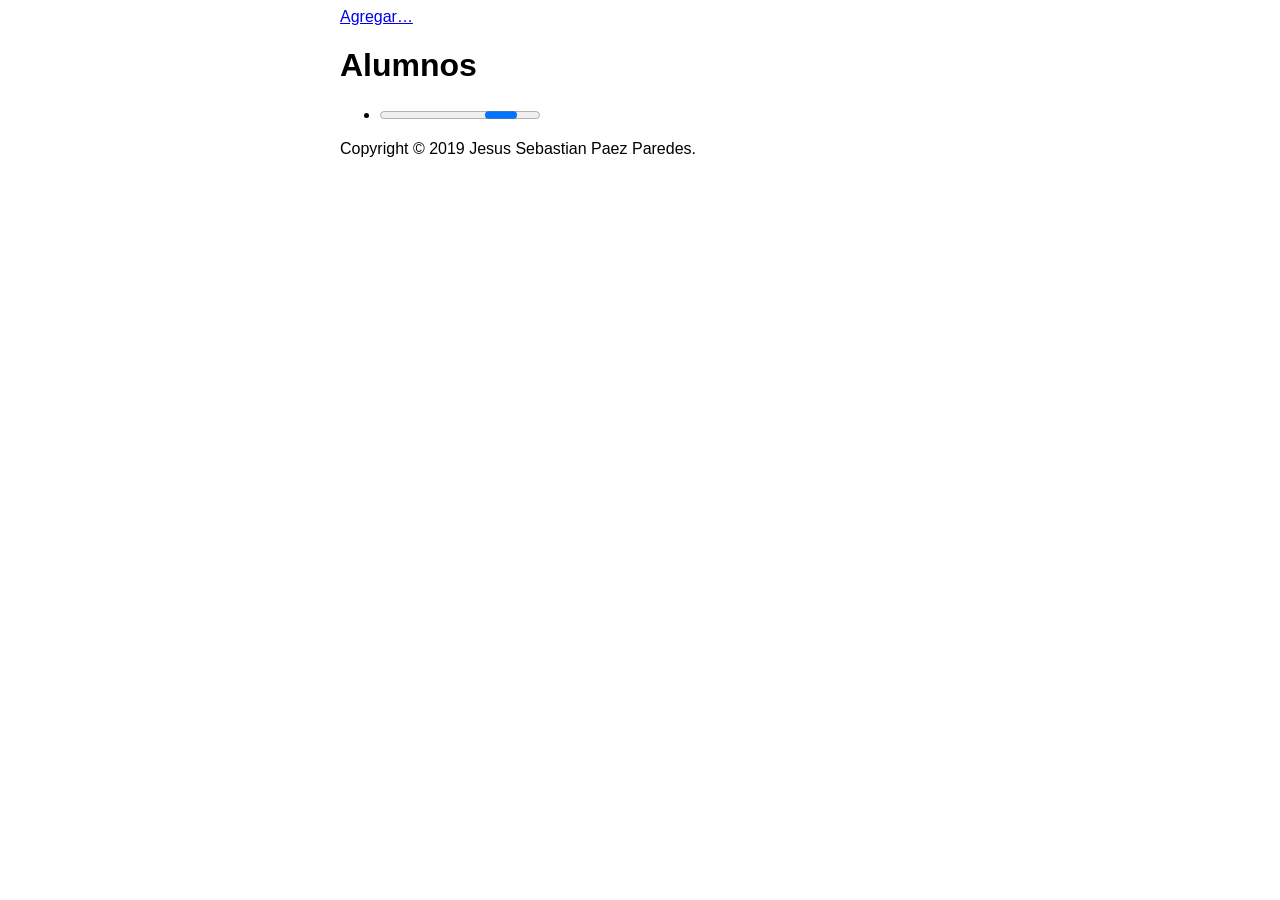
==== public/index.html @ 0bd7f9dd "Segundo commit" ====
<!DOCTYPE html>
<html>
  <head>
    <meta charset="utf-8">
    <title>Alumnos</title>
 
    <!-- Ícono para la página web. -->
    <link rel="icon" sizes="32x32" href="favicon.ico">
 
    <!-- Color de la barra de navegación de Chrome. -->
    <meta name="theme-color" content="#ffcb2d">
 
    <!-- Configuración de la Web App Chrome y Microsoft Store. -->
    <link rel="manifest" href="manifest.json">
 
    <!-- Configuración para del acceso directo en Windows Edge/IE -->
    <!-- Icono -->
    <meta name="msapplication-TileImage" content="icono.png">
    <!-- Color de tile. -->
    <meta name="msapplication-TileColor" content="#4fc3f7">
 
    <!-- Configuración para Web Clip en Safari. -->
    <meta name="mobile-web-app-capable" content="yes">
    <link rel="apple-touch-icon" sizes="2048x2048" href="icono.png">
    <link rel="apple-touch-startup-image" sizes="2048x2048" href="icono.png">
    <meta name="apple-mobile-web-app-capable" content="yes">
    <meta name="apple-mobile-web-app-status-bar-style" content="black">
 
    <meta name="viewport" content="width=device-width, initial-scale=1">
    <link rel="stylesheet" href="estilos.css">
    <script type="module" src="lib/registraServiceWorker.js"></script>
    <script src="lib/polycustom.js"></script>
    <script type="module" src="mi-footer.js"></script>
  </head>
  <body>
    <header>
      <a href="pasatiempoNuevo.html">Agregar&hellip;</a>
      <h1>Alumnos</h1>
    </header>
    <ul id="ul">
      <li><progress max="100">Cargando…</progress></li>
    </ul>
    <footer is="mi-footer"></footer>
    <script src="/__/firebase/7.2.0/firebase-app.js"></script>
    <script src="/__/firebase/7.2.0/firebase-firestore.js"></script>
    <script src="/__/firebase/init.js"></script>
    <script type="module">
      import { error, url, cod } from "./lib/util.js";
      const firestore = firebase.firestore();
      firestore.enablePersistence()
        .catch(error)
        .then(consulta);
      function consulta() {
        firebase.firestore().collection("ALUMNOS").onSnapshot(
          querySnapshot => {
            ul.innerHTML = "";
            querySnapshot.forEach(doc => {
              const modelo = doc.data();
              ul.innerHTML += /*html*/
                `<li>
                <a href="pasatiempo.html?id=${url(doc.id)}">
                  ${cod(modelo.NOMBRE+" "+modelo.APELLIDO_PATERNO+" "+modelo.APELLIDO_MATERNO)}
                </a>
              </li>`;
            });
          },
          error);
      }
    </script>
  </body>
</html>
---- public/estilos.css ----
body {
  max-width: 600px;
  margin-left: auto;
  margin-right: auto;
}
 
body, a {
  font-family: sans-serif
}
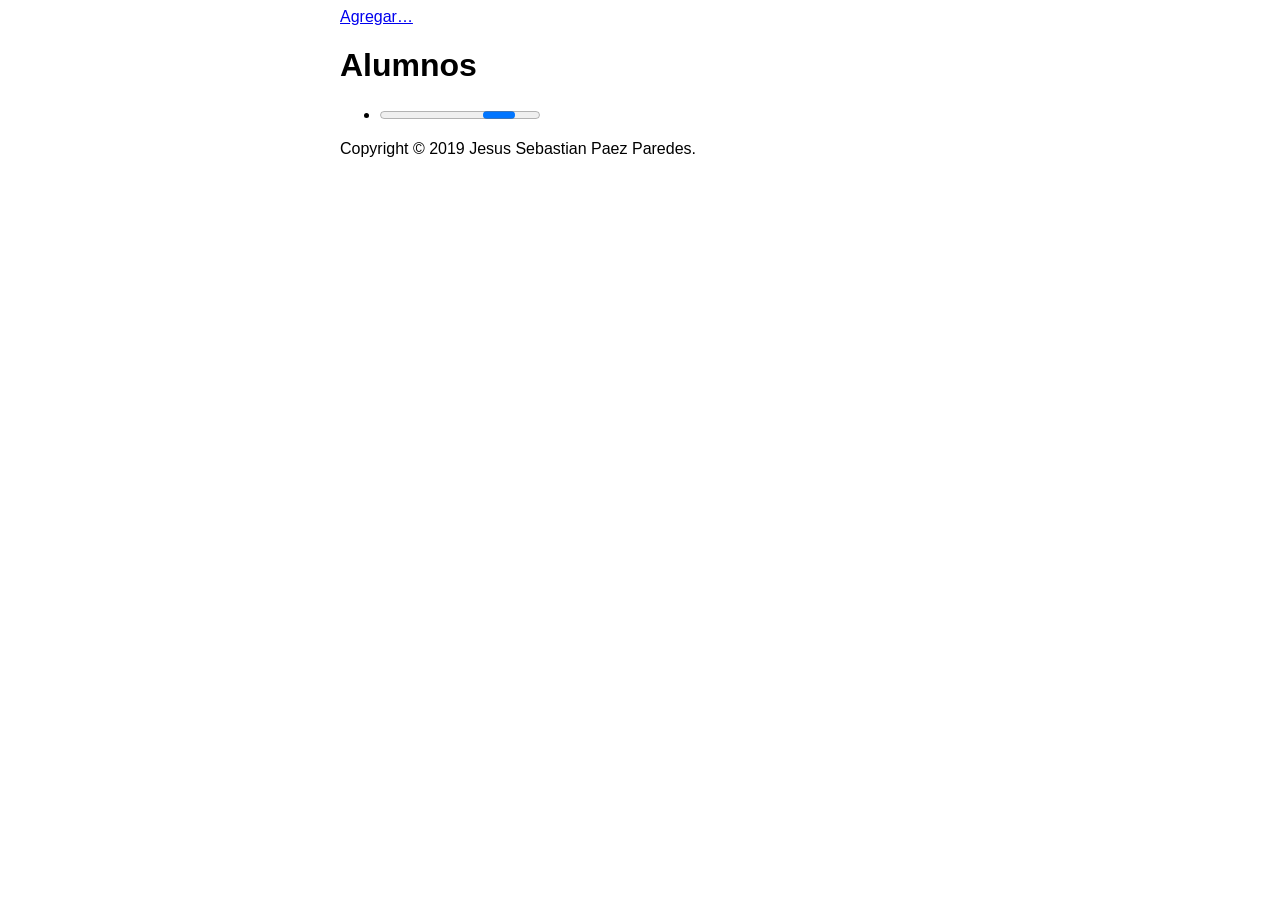
==== commit 5092466f: "modificaciones de color" ====
--- a/public/index.html
+++ b/public/index.html
@@ -8,7 +8,7 @@
     <link rel="icon" sizes="32x32" href="favicon.ico">
  
     <!-- Color de la barra de navegación de Chrome. -->
-    <meta name="theme-color" content="#ffcb2d">
+    <meta name="theme-color" content="#000000">
  
     <!-- Configuración de la Web App Chrome y Microsoft Store. -->
     <link rel="manifest" href="manifest.json">
@@ -17,7 +17,7 @@
     <!-- Icono -->
     <meta name="msapplication-TileImage" content="icono.png">
     <!-- Color de tile. -->
-    <meta name="msapplication-TileColor" content="#4fc3f7">
+    <meta name="msapplication-TileColor" content="#8a0000">
  
     <!-- Configuración para Web Clip en Safari. -->
     <meta name="mobile-web-app-capable" content="yes">
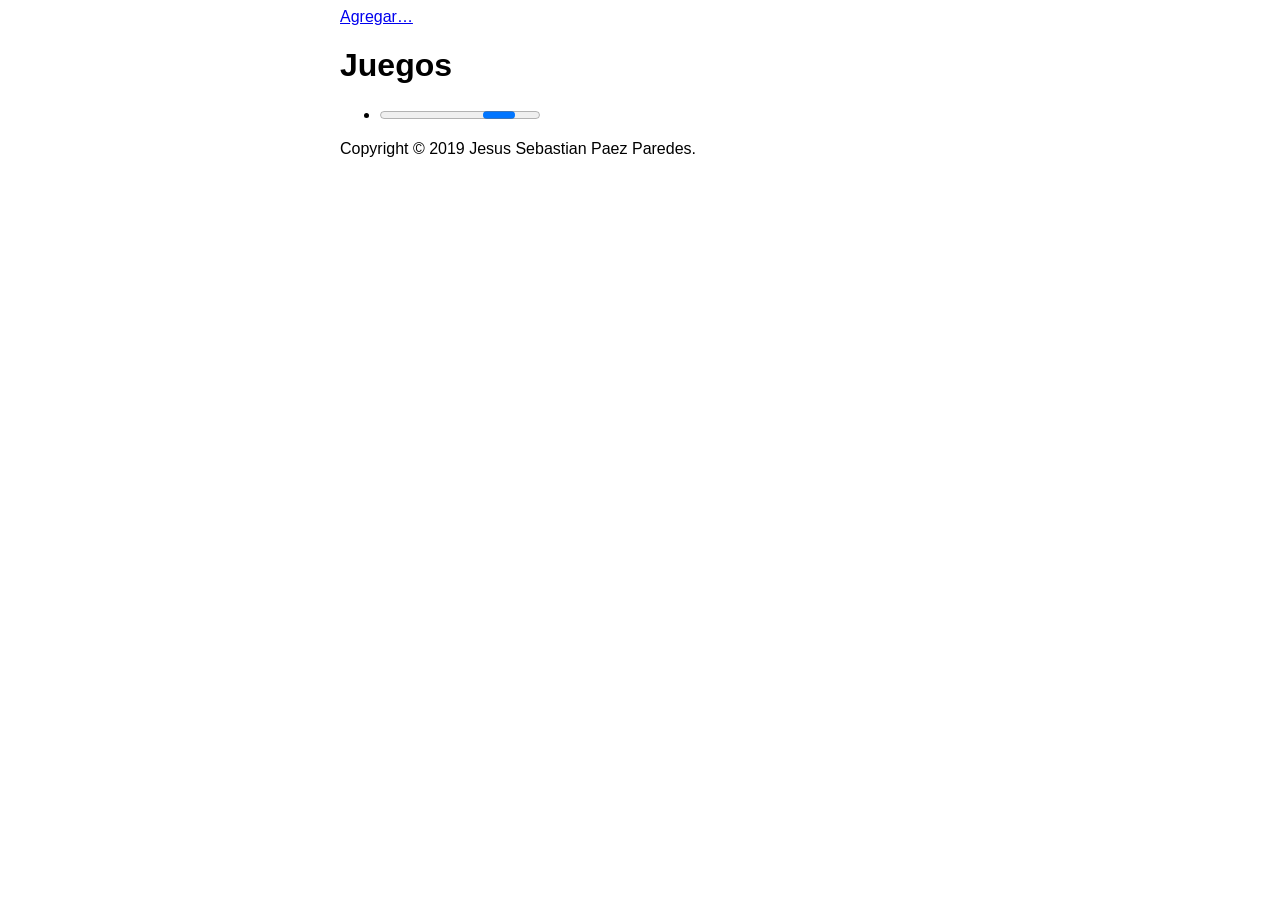
==== commit d31d8ba4: "Modificaciones" ====
--- a/public/index.html
+++ b/public/index.html
@@ -2,7 +2,7 @@
 <html>
   <head>
     <meta charset="utf-8">
-    <title>Alumnos</title>
+    <title>Juegos</title>
  
     <!-- Ícono para la página web. -->
     <link rel="icon" sizes="32x32" href="favicon.ico">
@@ -35,7 +35,7 @@
   <body>
     <header>
       <a href="pasatiempoNuevo.html">Agregar&hellip;</a>
-      <h1>Alumnos</h1>
+      <h1>Juegos</h1>
     </header>
     <ul id="ul">
       <li><progress max="100">Cargando…</progress></li>
@@ -51,7 +51,7 @@
         .catch(error)
         .then(consulta);
       function consulta() {
-        firebase.firestore().collection("ALUMNOS").onSnapshot(
+        firebase.firestore().collection("JUEGOS").onSnapshot(
           querySnapshot => {
             ul.innerHTML = "";
             querySnapshot.forEach(doc => {
@@ -59,7 +59,7 @@
               ul.innerHTML += /*html*/
                 `<li>
                 <a href="pasatiempo.html?id=${url(doc.id)}">
-                  ${cod(modelo.NOMBRE+" "+modelo.APELLIDO_PATERNO+" "+modelo.APELLIDO_MATERNO)}
+                  ${cod(modelo.NOMBRE)}
                 </a>
               </li>`;
             });
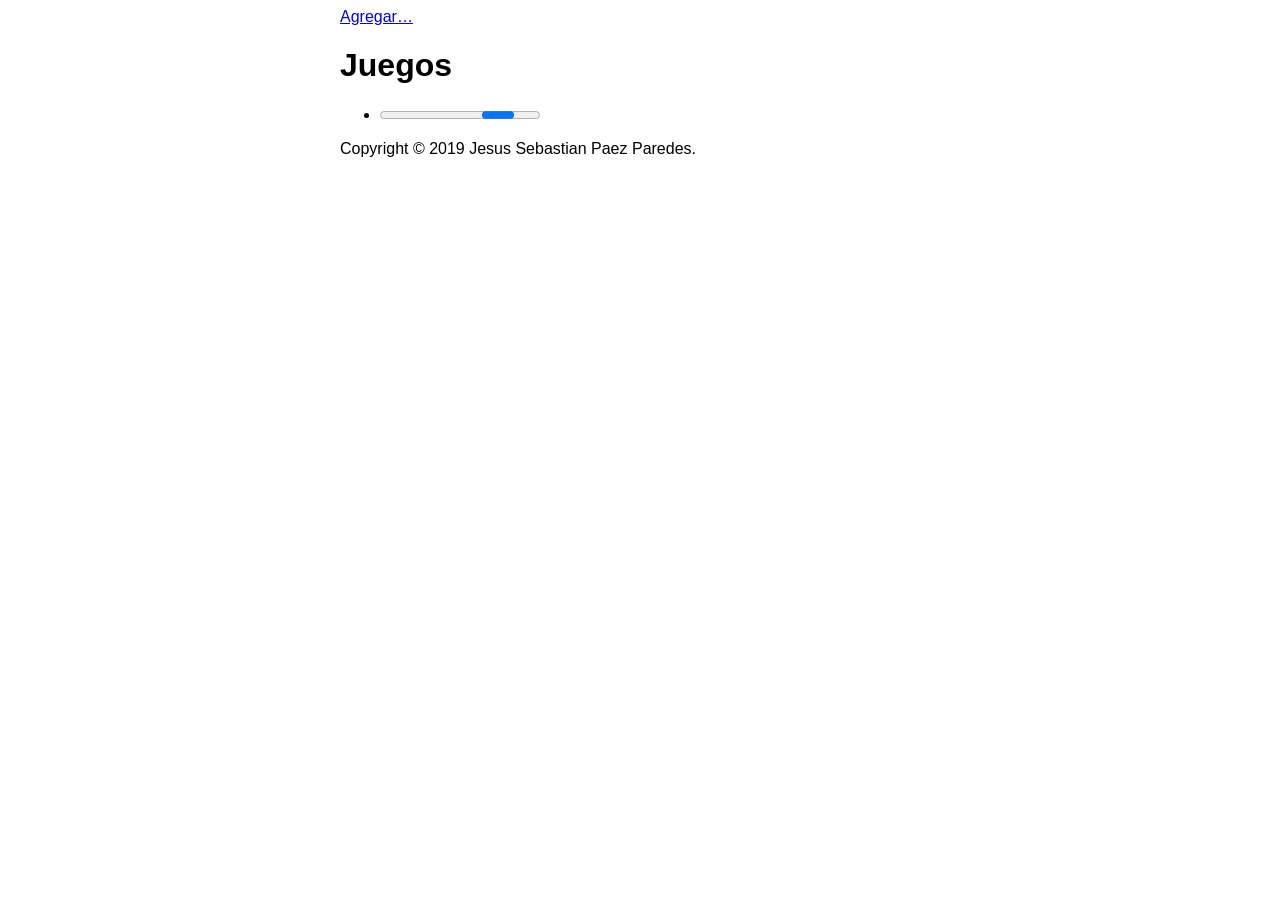
==== commit 921b019b: "Mejora" ====
--- a/public/index.html
+++ b/public/index.html
@@ -3,7 +3,8 @@
   <head>
     <meta charset="utf-8">
     <title>Juegos</title>
- 
+    <script type="module" src="lib/registraServiceWorker.js"></script>
+    <script src="lib/polycustom.js"></script>
     <!-- Ícono para la página web. -->
     <link rel="icon" sizes="32x32" href="favicon.ico">
  
@@ -28,8 +29,7 @@
  
     <meta name="viewport" content="width=device-width, initial-scale=1">
     <link rel="stylesheet" href="estilos.css">
-    <script type="module" src="lib/registraServiceWorker.js"></script>
-    <script src="lib/polycustom.js"></script>
+    
     <script type="module" src="mi-footer.js"></script>
   </head>
   <body>
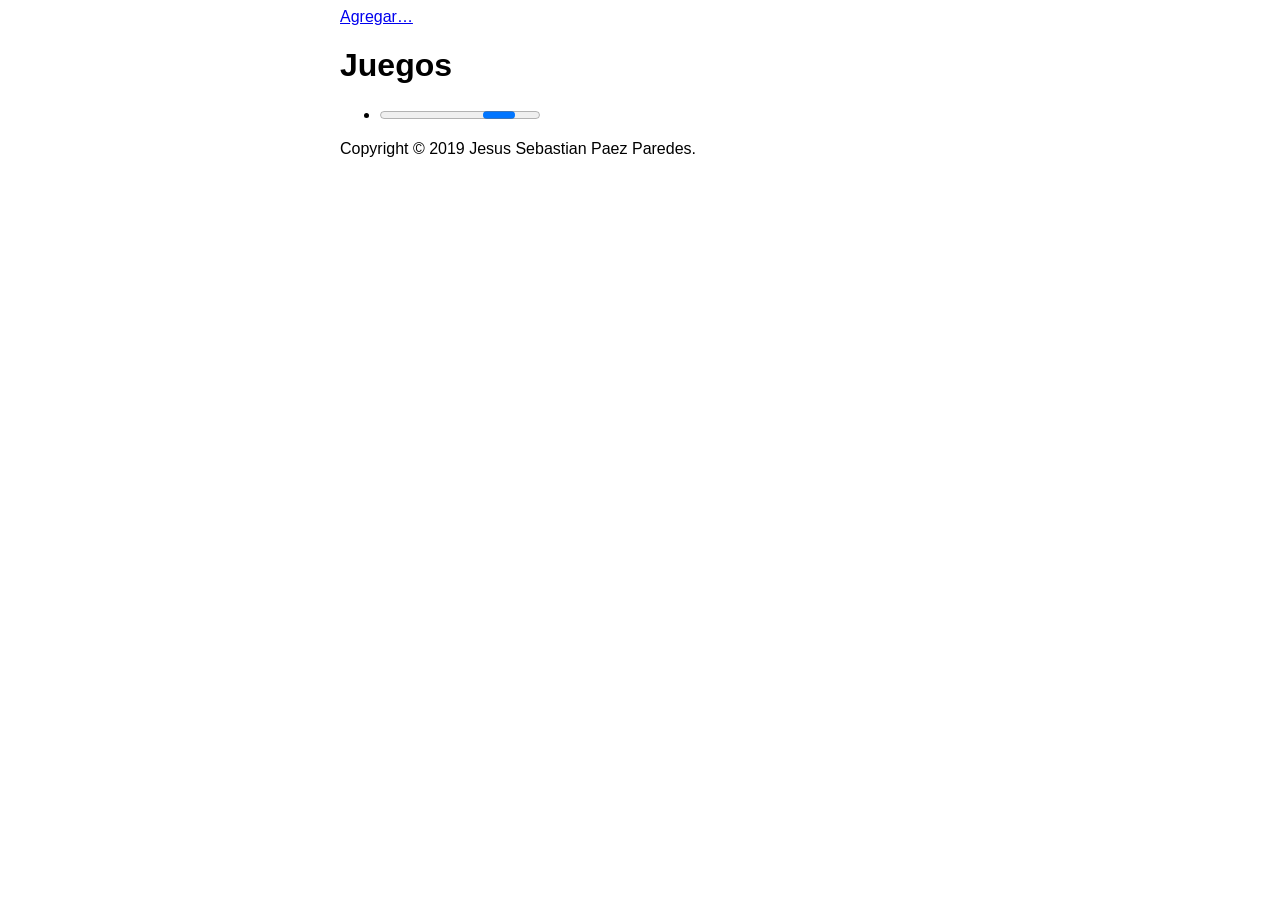
==== commit d6a4dd89: "correciones" ====
--- a/public/index.html
+++ b/public/index.html
@@ -58,7 +58,7 @@
               const modelo = doc.data();
               ul.innerHTML += /*html*/
                 `<li>
-                <a href="pasatiempo.html?id=${url(doc.id)}">
+                <a href="juego.html?id=${url(doc.id)}">
                   ${cod(modelo.NOMBRE)}
                 </a>
               </li>`;
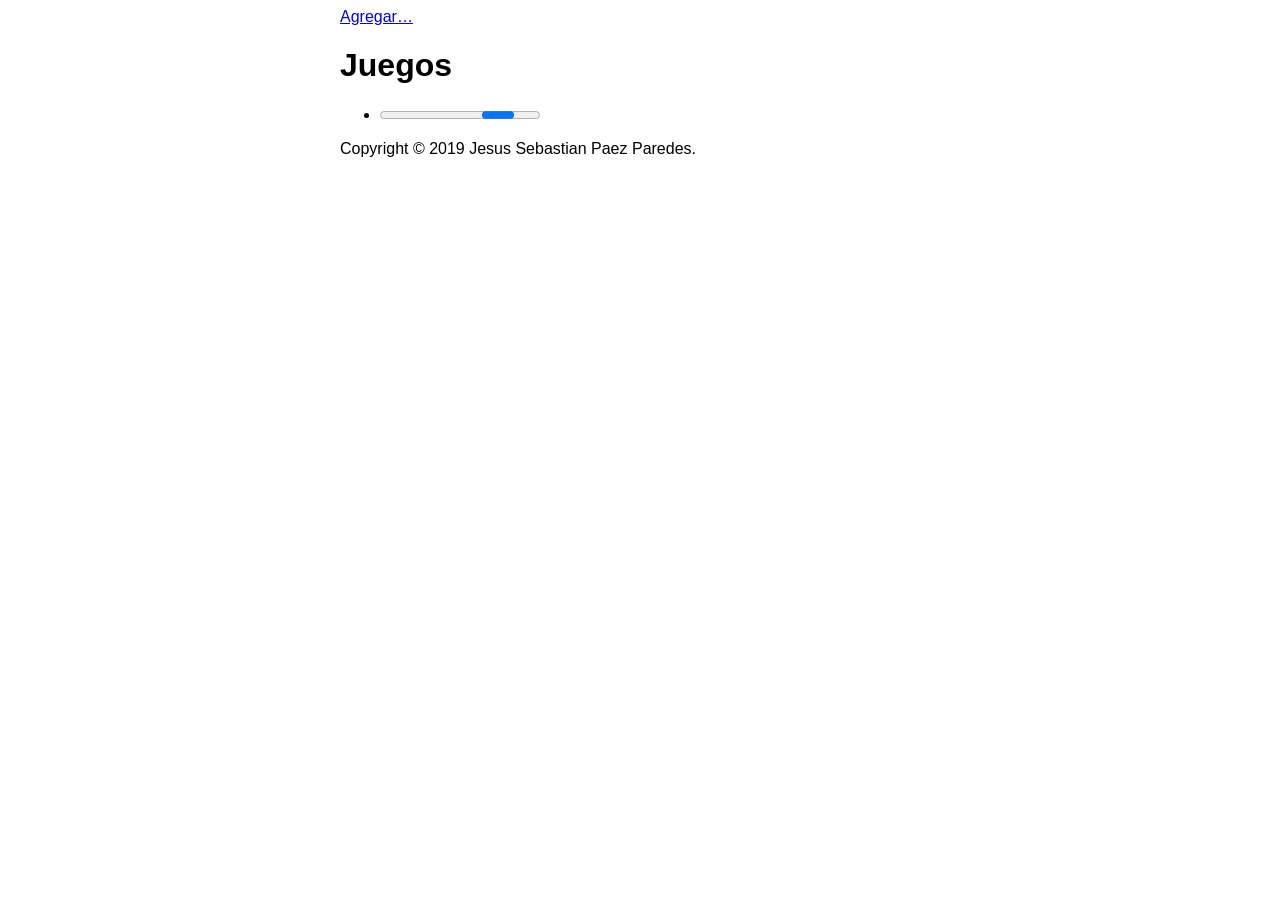
==== commit af66ba99: "cambios" ====
--- a/public/index.html
+++ b/public/index.html
@@ -34,7 +34,7 @@
   </head>
   <body>
     <header>
-      <a href="pasatiempoNuevo.html">Agregar&hellip;</a>
+      <a href="juegoNuevo.html">Agregar&hellip;</a>
       <h1>Juegos</h1>
     </header>
     <ul id="ul">
